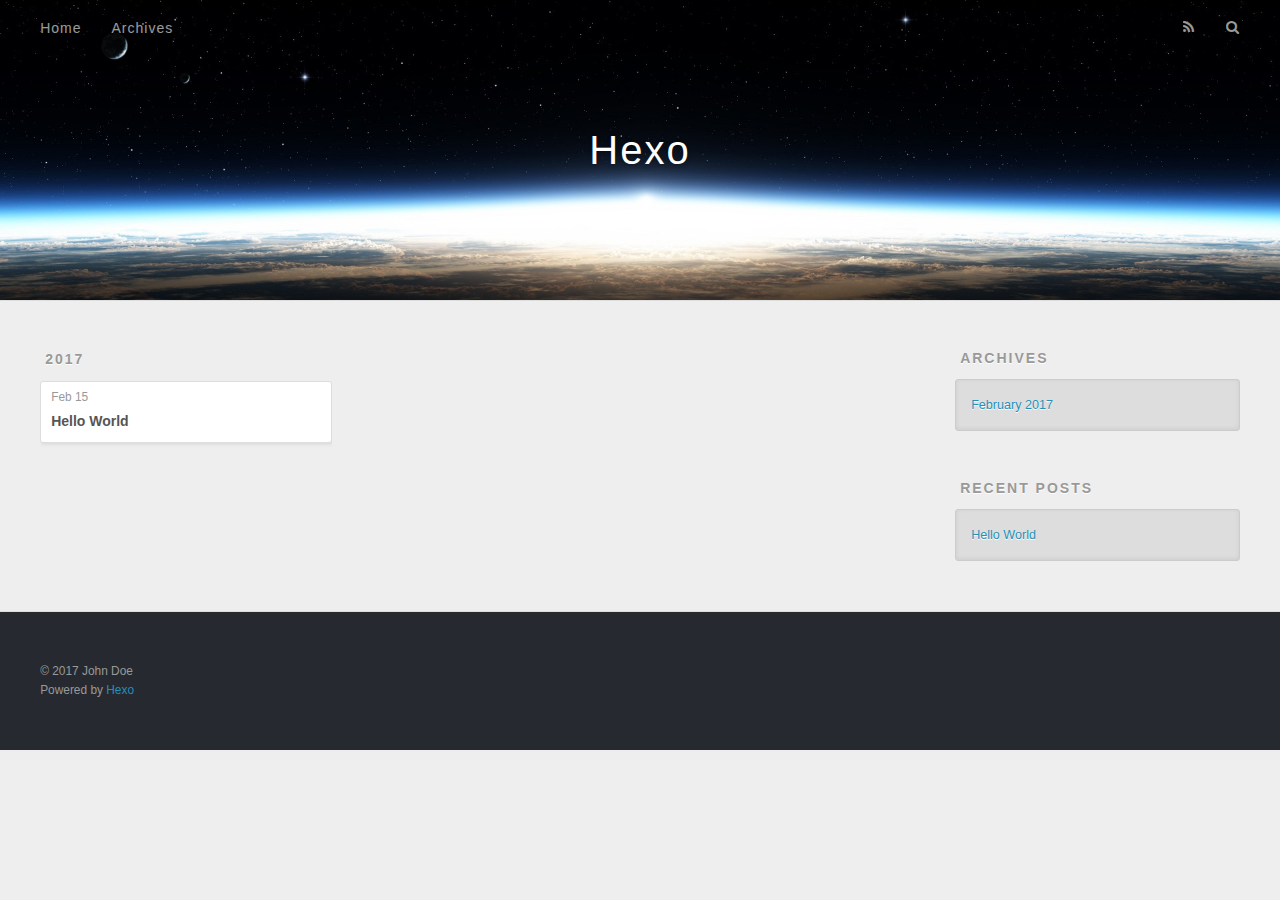
==== archives/index.html @ 3d6c6216 "Site updated: 2017-02-15 15:57:39" ====
<!DOCTYPE html>
<html>
<head>
  <meta charset="utf-8">
  
  <title>Archives | Hexo</title>
  <meta name="viewport" content="width=device-width, initial-scale=1, maximum-scale=1">
  <meta property="og:type" content="website">
<meta property="og:title" content="Hexo">
<meta property="og:url" content="http://yoursite.com/archives/index.html">
<meta property="og:site_name" content="Hexo">
<meta name="twitter:card" content="summary">
<meta name="twitter:title" content="Hexo">
  
    <link rel="alternate" href="/atom.xml" title="Hexo" type="application/atom+xml">
  
  
    <link rel="icon" href="/favicon.png">
  
  
    <link href="//fonts.googleapis.com/css?family=Source+Code+Pro" rel="stylesheet" type="text/css">
  
  <link rel="stylesheet" href="/css/style.css">
  

</head>

<body>
  <div id="container">
    <div id="wrap">
      <header id="header">
  <div id="banner"></div>
  <div id="header-outer" class="outer">
    <div id="header-title" class="inner">
      <h1 id="logo-wrap">
        <a href="/" id="logo">Hexo</a>
      </h1>
      
    </div>
    <div id="header-inner" class="inner">
      <nav id="main-nav">
        <a id="main-nav-toggle" class="nav-icon"></a>
        
          <a class="main-nav-link" href="/">Home</a>
        
          <a class="main-nav-link" href="/archives">Archives</a>
        
      </nav>
      <nav id="sub-nav">
        
          <a id="nav-rss-link" class="nav-icon" href="/atom.xml" title="RSS Feed"></a>
        
        <a id="nav-search-btn" class="nav-icon" title="Search"></a>
      </nav>
      <div id="search-form-wrap">
        <form action="//google.com/search" method="get" accept-charset="UTF-8" class="search-form"><input type="search" name="q" results="0" class="search-form-input" placeholder="Search"><button type="submit" class="search-form-submit">&#xF002;</button><input type="hidden" name="sitesearch" value="http://yoursite.com"></form>
      </div>
    </div>
  </div>
</header>
      <div class="outer">
        <section id="main">
  
  
    
    
      
      
      <section class="archives-wrap">
        <div class="archive-year-wrap">
          <a href="/archives/2017" class="archive-year">2017</a>
        </div>
        <div class="archives">
    
    <article class="archive-article archive-type-post">
  <div class="archive-article-inner">
    <header class="archive-article-header">
      <a href="/2017/02/15/hello-world/" class="archive-article-date">
  <time datetime="2017-02-15T07:00:50.757Z" itemprop="datePublished">Feb 15</time>
</a>
      
  
    <h1 itemprop="name">
      <a class="archive-article-title" href="/2017/02/15/hello-world/">Hello World</a>
    </h1>
  

    </header>
  </div>
</article>
  
  
    </div></section>
  

</section>
        
          <aside id="sidebar">
  
    

  
    

  
    
  
    
  <div class="widget-wrap">
    <h3 class="widget-title">Archives</h3>
    <div class="widget">
      <ul class="archive-list"><li class="archive-list-item"><a class="archive-list-link" href="/archives/2017/02/">February 2017</a></li></ul>
    </div>
  </div>


  
    
  <div class="widget-wrap">
    <h3 class="widget-title">Recent Posts</h3>
    <div class="widget">
      <ul>
        
          <li>
            <a href="/2017/02/15/hello-world/">Hello World</a>
          </li>
        
      </ul>
    </div>
  </div>

  
</aside>
        
      </div>
      <footer id="footer">
  
  <div class="outer">
    <div id="footer-info" class="inner">
      &copy; 2017 John Doe<br>
      Powered by <a href="http://hexo.io/" target="_blank">Hexo</a>
    </div>
  </div>
</footer>
    </div>
    <nav id="mobile-nav">
  
    <a href="/" class="mobile-nav-link">Home</a>
  
    <a href="/archives" class="mobile-nav-link">Archives</a>
  
</nav>
    

<script src="//ajax.googleapis.com/ajax/libs/jquery/2.0.3/jquery.min.js"></script>


  <link rel="stylesheet" href="/fancybox/jquery.fancybox.css">
  <script src="/fancybox/jquery.fancybox.pack.js"></script>


<script src="/js/script.js"></script>

  </div>
</body>
</html>
---- css/style.css ----
body {
  width: 100%;
}
body:before,
body:after {
  content: "";
  display: table;
}
body:after {
  clear: both;
}
html,
body,
div,
span,
applet,
object,
iframe,
h1,
h2,
h3,
h4,
h5,
h6,
p,
blockquote,
pre,
a,
abbr,
acronym,
address,
big,
cite,
code,
del,
dfn,
em,
img,
ins,
kbd,
q,
s,
samp,
small,
strike,
strong,
sub,
sup,
tt,
var,
dl,
dt,
dd,
ol,
ul,
li,
fieldset,
form,
label,
legend,
table,
caption,
tbody,
tfoot,
thead,
tr,
th,
td {
  margin: 0;
  padding: 0;
  border: 0;
  outline: 0;
  font-weight: inherit;
  font-style: inherit;
  font-family: inherit;
  font-size: 100%;
  vertical-align: baseline;
}
body {
  line-height: 1;
  color: #000;
  background: #fff;
}
ol,
ul {
  list-style: none;
}
table {
  border-collapse: separate;
  border-spacing: 0;
  vertical-align: middle;
}
caption,
th,
td {
  text-align: left;
  font-weight: normal;
  vertical-align: middle;
}
a img {
  border: none;
}
input,
button {
  margin: 0;
  padding: 0;
}
input::-moz-focus-inner,
button::-moz-focus-inner {
  border: 0;
  padding: 0;
}
@font-face {
  font-family: FontAwesome;
  font-style: normal;
  font-weight: normal;
  src: url("fonts/fontawesome-webfont.eot?v=#4.0.3");
  src: url("fonts/fontawesome-webfont.eot?#iefix&v=#4.0.3") format("embedded-opentype"), url("fonts/fontawesome-webfont.woff?v=#4.0.3") format("woff"), url("fonts/fontawesome-webfont.ttf?v=#4.0.3") format("truetype"), url("fonts/fontawesome-webfont.svg#fontawesomeregular?v=#4.0.3") format("svg");
}
html,
body,
#container {
  height: 100%;
}
body {
  background: #eee;
  font: 14px "Helvetica Neue", Helvetica, Arial, sans-serif;
  -webkit-text-size-adjust: 100%;
}
.outer {
  max-width: 1220px;
  margin: 0 auto;
  padding: 0 20px;
}
.outer:before,
.outer:after {
  content: "";
  display: table;
}
.outer:after {
  clear: both;
}
.inner {
  display: inline;
  float: left;
  width: 98.33333333333333%;
  margin: 0 0.833333333333333%;
}
.left,
.alignleft {
  float: left;
}
.right,
.alignright {
  float: right;
}
.clear {
  clear: both;
}
#container {
  position: relative;
}
.mobile-nav-on {
  overflow: hidden;
}
#wrap {
  height: 100%;
  width: 100%;
  position: absolute;
  top: 0;
  left: 0;
  -webkit-transition: 0.2s ease-out;
  -moz-transition: 0.2s ease-out;
  -ms-transition: 0.2s ease-out;
  transition: 0.2s ease-out;
  z-index: 1;
  background: #eee;
}
.mobile-nav-on #wrap {
  left: 280px;
}
@media screen and (min-width: 768px) {
  #main {
    display: inline;
    float: left;
    width: 73.33333333333333%;
    margin: 0 0.833333333333333%;
  }
}
.article-date,
.article-category-link,
.archive-year,
.widget-title {
  text-decoration: none;
  text-transform: uppercase;
  letter-spacing: 2px;
  color: #999;
  margin-bottom: 1em;
  margin-left: 5px;
  line-height: 1em;
  text-shadow: 0 1px #fff;
  font-weight: bold;
}
.article-inner,
.archive-article-inner {
  background: #fff;
  -webkit-box-shadow: 1px 2px 3px #ddd;
  box-shadow: 1px 2px 3px #ddd;
  border: 1px solid #ddd;
  border-radius: 3px;
}
.article-entry h1,
.widget h1 {
  font-size: 2em;
}
.article-entry h2,
.widget h2 {
  font-size: 1.5em;
}
.article-entry h3,
.widget h3 {
  font-size: 1.3em;
}
.article-entry h4,
.widget h4 {
  font-size: 1.2em;
}
.article-entry h5,
.widget h5 {
  font-size: 1em;
}
.article-entry h6,
.widget h6 {
  font-size: 1em;
  color: #999;
}
.article-entry hr,
.widget hr {
  border: 1px dashed #ddd;
}
.article-entry strong,
.widget strong {
  font-weight: bold;
}
.article-entry em,
.widget em,
.article-entry cite,
.widget cite {
  font-style: italic;
}
.article-entry sup,
.widget sup,
.article-entry sub,
.widget sub {
  font-size: 0.75em;
  line-height: 0;
  position: relative;
  vertical-align: baseline;
}
.article-entry sup,
.widget sup {
  top: -0.5em;
}
.article-entry sub,
.widget sub {
  bottom: -0.2em;
}
.article-entry small,
.widget small {
  font-size: 0.85em;
}
.article-entry acronym,
.widget acronym,
.article-entry abbr,
.widget abbr {
  border-bottom: 1px dotted;
}
.article-entry ul,
.widget ul,
.article-entry ol,
.widget ol,
.article-entry dl,
.widget dl {
  margin: 0 20px;
  line-height: 1.6em;
}
.article-entry ul ul,
.widget ul ul,
.article-entry ol ul,
.widget ol ul,
.article-entry ul ol,
.widget ul ol,
.article-entry ol ol,
.widget ol ol {
  margin-top: 0;
  margin-bottom: 0;
}
.article-entry ul,
.widget ul {
  list-style: disc;
}
.article-entry ol,
.widget ol {
  list-style: decimal;
}
.article-entry dt,
.widget dt {
  font-weight: bold;
}
#header {
  height: 300px;
  position: relative;
  border-bottom: 1px solid #ddd;
}
#header:before,
#header:after {
  content: "";
  position: absolute;
  left: 0;
  right: 0;
  height: 40px;
}
#header:before {
  top: 0;
  background: -webkit-linear-gradient(rgba(0,0,0,0.2), transparent);
  background: -moz-linear-gradient(rgba(0,0,0,0.2), transparent);
  background: -ms-linear-gradient(rgba(0,0,0,0.2), transparent);
  background: linear-gradient(rgba(0,0,0,0.2), transparent);
}
#header:after {
  bottom: 0;
  background: -webkit-linear-gradient(transparent, rgba(0,0,0,0.2));
  background: -moz-linear-gradient(transparent, rgba(0,0,0,0.2));
  background: -ms-linear-gradient(transparent, rgba(0,0,0,0.2));
  background: linear-gradient(transparent, rgba(0,0,0,0.2));
}
#header-outer {
  height: 100%;
  position: relative;
}
#header-inner {
  position: relative;
  overflow: hidden;
}
#banner {
  position: absolute;
  top: 0;
  left: 0;
  width: 100%;
  height: 100%;
  background: url("images/banner.jpg") center #000;
  -webkit-background-size: cover;
  -moz-background-size: cover;
  background-size: cover;
  z-index: -1;
}
#header-title {
  text-align: center;
  height: 40px;
  position: absolute;
  top: 50%;
  left: 0;
  margin-top: -20px;
}
#logo,
#subtitle {
  text-decoration: none;
  color: #fff;
  font-weight: 300;
  text-shadow: 0 1px 4px rgba(0,0,0,0.3);
}
#logo {
  font-size: 40px;
  line-height: 40px;
  letter-spacing: 2px;
}
#subtitle {
  font-size: 16px;
  line-height: 16px;
  letter-spacing: 1px;
}
#subtitle-wrap {
  margin-top: 16px;
}
#main-nav {
  float: left;
  margin-left: -15px;
}
.nav-icon,
.main-nav-link {
  float: left;
  color: #fff;
  opacity: 0.6;
  text-decoration: none;
  text-shadow: 0 1px rgba(0,0,0,0.2);
  -webkit-transition: opacity 0.2s;
  -moz-transition: opacity 0.2s;
  -ms-transition: opacity 0.2s;
  transition: opacity 0.2s;
  display: block;
  padding: 20px 15px;
}
.nav-icon:hover,
.main-nav-link:hover {
  opacity: 1;
}
.nav-icon {
  font-family: FontAwesome;
  text-align: center;
  font-size: 14px;
  width: 14px;
  height: 14px;
  padding: 20px 15px;
  position: relative;
  cursor: pointer;
}
.main-nav-link {
  font-weight: 300;
  letter-spacing: 1px;
}
@media screen and (max-width: 479px) {
  .main-nav-link {
    display: none;
  }
}
#main-nav-toggle {
  display: none;
}
#main-nav-toggle:before {
  content: "\f0c9";
}
@media screen and (max-width: 479px) {
  #main-nav-toggle {
    display: block;
  }
}
#sub-nav {
  float: right;
  margin-right: -15px;
}
#nav-rss-link:before {
  content: "\f09e";
}
#nav-search-btn:before {
  content: "\f002";
}
#search-form-wrap {
  position: absolute;
  top: 15px;
  width: 150px;
  height: 30px;
  right: -150px;
  opacity: 0;
  -webkit-transition: 0.2s ease-out;
  -moz-transition: 0.2s ease-out;
  -ms-transition: 0.2s ease-out;
  transition: 0.2s ease-out;
}
#search-form-wrap.on {
  opacity: 1;
  right: 0;
}
@media screen and (max-width: 479px) {
  #search-form-wrap {
    width: 100%;
    right: -100%;
  }
}
.search-form {
  position: absolute;
  top: 0;
  left: 0;
  right: 0;
  background: #fff;
  padding: 5px 15px;
  border-radius: 15px;
  -webkit-box-shadow: 0 0 10px rgba(0,0,0,0.3);
  box-shadow: 0 0 10px rgba(0,0,0,0.3);
}
.search-form-input {
  border: none;
  background: none;
  color: #555;
  width: 100%;
  font: 13px "Helvetica Neue", Helvetica, Arial, sans-serif;
  outline: none;
}
.search-form-input::-webkit-search-results-decoration,
.search-form-input::-webkit-search-cancel-button {
  -webkit-appearance: none;
}
.search-form-submit {
  position: absolute;
  top: 50%;
  right: 10px;
  margin-top: -7px;
  font: 13px FontAwesome;
  border: none;
  background: none;
  color: #bbb;
  cursor: pointer;
}
.search-form-submit:hover,
.search-form-submit:focus {
  color: #777;
}
.article {
  margin: 50px 0;
}
.article-inner {
  overflow: hidden;
}
.article-meta:before,
.article-meta:after {
  content: "";
  display: table;
}
.article-meta:after {
  clear: both;
}
.article-date {
  float: left;
}
.article-category {
  float: left;
  line-height: 1em;
  color: #ccc;
  text-shadow: 0 1px #fff;
  margin-left: 8px;
}
.article-category:before {
  content: "\2022";
}
.article-category-link {
  margin: 0 12px 1em;
}
.article-header {
  padding: 20px 20px 0;
}
.article-title {
  text-decoration: none;
  font-size: 2em;
  font-weight: bold;
  color: #555;
  line-height: 1.1em;
  -webkit-transition: color 0.2s;
  -moz-transition: color 0.2s;
  -ms-transition: color 0.2s;
  transition: color 0.2s;
}
a.article-title:hover {
  color: #258fb8;
}
.article-entry {
  color: #555;
  padding: 0 20px;
}
.article-entry:before,
.article-entry:after {
  content: "";
  display: table;
}
.article-entry:after {
  clear: both;
}
.article-entry p,
.article-entry table {
  line-height: 1.6em;
  margin: 1.6em 0;
}
.article-entry h1,
.article-entry h2,
.article-entry h3,
.article-entry h4,
.article-entry h5,
.article-entry h6 {
  font-weight: bold;
}
.article-entry h1,
.article-entry h2,
.article-entry h3,
.article-entry h4,
.article-entry h5,
.article-entry h6 {
  line-height: 1.1em;
  margin: 1.1em 0;
}
.article-entry a {
  color: #258fb8;
  text-decoration: none;
}
.article-entry a:hover {
  text-decoration: underline;
}
.article-entry ul,
.article-entry ol,
.article-entry dl {
  margin-top: 1.6em;
  margin-bottom: 1.6em;
}
.article-entry img,
.article-entry video {
  max-width: 100%;
  height: auto;
  display: block;
  margin: auto;
}
.article-entry iframe {
  border: none;
}
.article-entry table {
  width: 100%;
  border-collapse: collapse;
  border-spacing: 0;
}
.article-entry th {
  font-weight: bold;
  border-bottom: 3px solid #ddd;
  padding-bottom: 0.5em;
}
.article-entry td {
  border-bottom: 1px solid #ddd;
  padding: 10px 0;
}
.article-entry blockquote {
  font-family: Georgia, "Times New Roman", serif;
  font-size: 1.4em;
  margin: 1.6em 20px;
  text-align: center;
}
.article-entry blockquote footer {
  font-size: 14px;
  margin: 1.6em 0;
  font-family: "Helvetica Neue", Helvetica, Arial, sans-serif;
}
.article-entry blockquote footer cite:before {
  content: "—";
  padding: 0 0.5em;
}
.article-entry .pullquote {
  text-align: left;
  width: 45%;
  margin: 0;
}
.article-entry .pullquote.left {
  margin-left: 0.5em;
  margin-right: 1em;
}
.article-entry .pullquote.right {
  margin-right: 0.5em;
  margin-left: 1em;
}
.article-entry .caption {
  color: #999;
  display: block;
  font-size: 0.9em;
  margin-top: 0.5em;
  position: relative;
  text-align: center;
}
.article-entry .video-container {
  position: relative;
  padding-top: 56.25%;
  height: 0;
  overflow: hidden;
}
.article-entry .video-container iframe,
.article-entry .video-container object,
.article-entry .video-container embed {
  position: absolute;
  top: 0;
  left: 0;
  width: 100%;
  height: 100%;
  margin-top: 0;
}
.article-more-link a {
  display: inline-block;
  line-height: 1em;
  padding: 6px 15px;
  border-radius: 15px;
  background: #eee;
  color: #999;
  text-shadow: 0 1px #fff;
  text-decoration: none;
}
.article-more-link a:hover {
  background: #258fb8;
  color: #fff;
  text-decoration: none;
  text-shadow: 0 1px #1e7293;
}
.article-footer {
  font-size: 0.85em;
  line-height: 1.6em;
  border-top: 1px solid #ddd;
  padding-top: 1.6em;
  margin: 0 20px 20px;
}
.article-footer:before,
.article-footer:after {
  content: "";
  display: table;
}
.article-footer:after {
  clear: both;
}
.article-footer a {
  color: #999;
  text-decoration: none;
}
.article-footer a:hover {
  color: #555;
}
.article-tag-list-item {
  float: left;
  margin-right: 10px;
}
.article-tag-list-link:before {
  content: "#";
}
.article-comment-link {
  float: right;
}
.article-comment-link:before {
  content: "\f075";
  font-family: FontAwesome;
  padding-right: 8px;
}
.article-share-link {
  cursor: pointer;
  float: right;
  margin-left: 20px;
}
.article-share-link:before {
  content: "\f064";
  font-family: FontAwesome;
  padding-right: 6px;
}
#article-nav {
  position: relative;
}
#article-nav:before,
#article-nav:after {
  content: "";
  display: table;
}
#article-nav:after {
  clear: both;
}
@media screen and (min-width: 768px) {
  #article-nav {
    margin: 50px 0;
  }
  #article-nav:before {
    width: 8px;
    height: 8px;
    position: absolute;
    top: 50%;
    left: 50%;
    margin-top: -4px;
    margin-left: -4px;
    content: "";
    border-radius: 50%;
    background: #ddd;
    -webkit-box-shadow: 0 1px 2px #fff;
    box-shadow: 0 1px 2px #fff;
  }
}
.article-nav-link-wrap {
  text-decoration: none;
  text-shadow: 0 1px #fff;
  color: #999;
  -webkit-box-sizing: border-box;
  -moz-box-sizing: border-box;
  box-sizing: border-box;
  margin-top: 50px;
  text-align: center;
  display: block;
}
.article-nav-link-wrap:hover {
  color: #555;
}
@media screen and (min-width: 768px) {
  .article-nav-link-wrap {
    width: 50%;
    margin-top: 0;
  }
}
@media screen and (min-width: 768px) {
  #article-nav-newer {
    float: left;
    text-align: right;
    padding-right: 20px;
  }
}
@media screen and (min-width: 768px) {
  #article-nav-older {
    float: right;
    text-align: left;
    padding-left: 20px;
  }
}
.article-nav-caption {
  text-transform: uppercase;
  letter-spacing: 2px;
  color: #ddd;
  line-height: 1em;
  font-weight: bold;
}
#article-nav-newer .article-nav-caption {
  margin-right: -2px;
}
.article-nav-title {
  font-size: 0.85em;
  line-height: 1.6em;
  margin-top: 0.5em;
}
.article-share-box {
  position: absolute;
  display: none;
  background: #fff;
  -webkit-box-shadow: 1px 2px 10px rgba(0,0,0,0.2);
  box-shadow: 1px 2px 10px rgba(0,0,0,0.2);
  border-radius: 3px;
  margin-left: -145px;
  overflow: hidden;
  z-index: 1;
}
.article-share-box.on {
  display: block;
}
.article-share-input {
  width: 100%;
  background: none;
  -webkit-box-sizing: border-box;
  -moz-box-sizing: border-box;
  box-sizing: border-box;
  font: 14px "Helvetica Neue", Helvetica, Arial, sans-serif;
  padding: 0 15px;
  color: #555;
  outline: none;
  border: 1px solid #ddd;
  border-radius: 3px 3px 0 0;
  height: 36px;
  line-height: 36px;
}
.article-share-links {
  background: #eee;
}
.article-share-links:before,
.article-share-links:after {
  content: "";
  display: table;
}
.article-share-links:after {
  clear: both;
}
.article-share-twitter,
.article-share-facebook,
.article-share-pinterest,
.article-share-google {
  width: 50px;
  height: 36px;
  display: block;
  float: left;
  position: relative;
  color: #999;
  text-shadow: 0 1px #fff;
}
.article-share-twitter:before,
.article-share-facebook:before,
.article-share-pinterest:before,
.article-share-google:before {
  font-size: 20px;
  font-family: FontAwesome;
  width: 20px;
  height: 20px;
  position: absolute;
  top: 50%;
  left: 50%;
  margin-top: -10px;
  margin-left: -10px;
  text-align: center;
}
.article-share-twitter:hover,
.article-share-facebook:hover,
.article-share-pinterest:hover,
.article-share-google:hover {
  color: #fff;
}
.article-share-twitter:before {
  content: "\f099";
}
.article-share-twitter:hover {
  background: #00aced;
  text-shadow: 0 1px #008abe;
}
.article-share-facebook:before {
  content: "\f09a";
}
.article-share-facebook:hover {
  background: #3b5998;
  text-shadow: 0 1px #2f477a;
}
.article-share-pinterest:before {
  content: "\f0d2";
}
.article-share-pinterest:hover {
  background: #cb2027;
  text-shadow: 0 1px #a21a1f;
}
.article-share-google:before {
  content: "\f0d5";
}
.article-share-google:hover {
  background: #dd4b39;
  text-shadow: 0 1px #be3221;
}
.article-gallery {
  background: #000;
  position: relative;
}
.article-gallery-photos {
  position: relative;
  overflow: hidden;
}
.article-gallery-img {
  display: none;
  max-width: 100%;
}
.article-gallery-img:first-child {
  display: block;
}
.article-gallery-img.loaded {
  position: absolute;
  display: block;
}
.article-gallery-img img {
  display: block;
  max-width: 100%;
  margin: 0 auto;
}
#comments {
  background: #fff;
  -webkit-box-shadow: 1px 2px 3px #ddd;
  box-shadow: 1px 2px 3px #ddd;
  padding: 20px;
  border: 1px solid #ddd;
  border-radius: 3px;
  margin: 50px 0;
}
#comments a {
  color: #258fb8;
}
.archives-wrap {
  margin: 50px 0;
}
.archives:before,
.archives:after {
  content: "";
  display: table;
}
.archives:after {
  clear: both;
}
.archive-year-wrap {
  margin-bottom: 1em;
}
.archives {
  -webkit-column-gap: 10px;
  -moz-column-gap: 10px;
  column-gap: 10px;
}
@media screen and (min-width: 480px) and (max-width: 767px) {
  .archives {
    -webkit-column-count: 2;
    -moz-column-count: 2;
    column-count: 2;
  }
}
@media screen and (min-width: 768px) {
  .archives {
    -webkit-column-count: 3;
    -moz-column-count: 3;
    column-count: 3;
  }
}
.archive-article {
  -webkit-column-break-inside: avoid;
  page-break-inside: avoid;
  overflow: hidden;
  break-inside: avoid-column;
}
.archive-article-inner {
  padding: 10px;
  margin-bottom: 15px;
}
.archive-article-title {
  text-decoration: none;
  font-weight: bold;
  color: #555;
  -webkit-transition: color 0.2s;
  -moz-transition: color 0.2s;
  -ms-transition: color 0.2s;
  transition: color 0.2s;
  line-height: 1.6em;
}
.archive-article-title:hover {
  color: #258fb8;
}
.archive-article-footer {
  margin-top: 1em;
}
.archive-article-date {
  color: #999;
  text-decoration: none;
  font-size: 0.85em;
  line-height: 1em;
  margin-bottom: 0.5em;
  display: block;
}
#page-nav {
  margin: 50px auto;
  background: #fff;
  -webkit-box-shadow: 1px 2px 3px #ddd;
  box-shadow: 1px 2px 3px #ddd;
  border: 1px solid #ddd;
  border-radius: 3px;
  text-align: center;
  color: #999;
  overflow: hidden;
}
#page-nav:before,
#page-nav:after {
  content: "";
  display: table;
}
#page-nav:after {
  clear: both;
}
#page-nav a,
#page-nav span {
  padding: 10px 20px;
  line-height: 1;
  height: 2ex;
}
#page-nav a {
  color: #999;
  text-decoration: none;
}
#page-nav a:hover {
  background: #999;
  color: #fff;
}
#page-nav .prev {
  float: left;
}
#page-nav .next {
  float: right;
}
#page-nav .page-number {
  display: inline-block;
}
@media screen and (max-width: 479px) {
  #page-nav .page-number {
    display: none;
  }
}
#page-nav .current {
  color: #555;
  font-weight: bold;
}
#page-nav .space {
  color: #ddd;
}
#footer {
  background: #262a30;
  padding: 50px 0;
  border-top: 1px solid #ddd;
  color: #999;
}
#footer a {
  color: #258fb8;
  text-decoration: none;
}
#footer a:hover {
  text-decoration: underline;
}
#footer-info {
  line-height: 1.6em;
  font-size: 0.85em;
}
.article-entry pre,
.article-entry .highlight {
  background: #2d2d2d;
  margin: 0 -20px;
  padding: 15px 20px;
  border-style: solid;
  border-color: #ddd;
  border-width: 1px 0;
  overflow: auto;
  color: #ccc;
  line-height: 22.400000000000002px;
}
.article-entry .highlight .gutter pre,
.article-entry .gist .gist-file .gist-data .line-numbers {
  color: #666;
  font-size: 0.85em;
}
.article-entry pre,
.article-entry code {
  font-family: "Source Code Pro", Consolas, Monaco, Menlo, Consolas, monospace;
}
.article-entry code {
  background: #eee;
  text-shadow: 0 1px #fff;
  padding: 0 0.3em;
}
.article-entry pre code {
  background: none;
  text-shadow: none;
  padding: 0;
}
.article-entry .highlight pre {
  border: none;
  margin: 0;
  padding: 0;
}
.article-entry .highlight table {
  margin: 0;
  width: auto;
}
.article-entry .highlight td {
  border: none;
  padding: 0;
}
.article-entry .highlight figcaption {
  font-size: 0.85em;
  color: #999;
  line-height: 1em;
  margin-bottom: 1em;
}
.article-entry .highlight figcaption:before,
.article-entry .highlight figcaption:after {
  content: "";
  display: table;
}
.article-entry .highlight figcaption:after {
  clear: both;
}
.article-entry .highlight figcaption a {
  float: right;
}
.article-entry .highlight .gutter pre {
  text-align: right;
  padding-right: 20px;
}
.article-entry .highlight .line {
  height: 22.400000000000002px;
}
.article-entry .highlight .line.marked {
  background: #515151;
}
.article-entry .gist {
  margin: 0 -20px;
  border-style: solid;
  border-color: #ddd;
  border-width: 1px 0;
  background: #2d2d2d;
  padding: 15px 20px 15px 0;
}
.article-entry .gist .gist-file {
  border: none;
  font-family: "Source Code Pro", Consolas, Monaco, Menlo, Consolas, monospace;
  margin: 0;
}
.article-entry .gist .gist-file .gist-data {
  background: none;
  border: none;
}
.article-entry .gist .gist-file .gist-data .line-numbers {
  background: none;
  border: none;
  padding: 0 20px 0 0;
}
.article-entry .gist .gist-file .gist-data .line-data {
  padding: 0 !important;
}
.article-entry .gist .gist-file .highlight {
  margin: 0;
  padding: 0;
  border: none;
}
.article-entry .gist .gist-file .gist-meta {
  background: #2d2d2d;
  color: #999;
  font: 0.85em "Helvetica Neue", Helvetica, Arial, sans-serif;
  text-shadow: 0 0;
  padding: 0;
  margin-top: 1em;
  margin-left: 20px;
}
.article-entry .gist .gist-file .gist-meta a {
  color: #258fb8;
  font-weight: normal;
}
.article-entry .gist .gist-file .gist-meta a:hover {
  text-decoration: underline;
}
pre .comment,
pre .title {
  color: #999;
}
pre .variable,
pre .attribute,
pre .tag,
pre .regexp,
pre .ruby .constant,
pre .xml .tag .title,
pre .xml .pi,
pre .xml .doctype,
pre .html .doctype,
pre .css .id,
pre .css .class,
pre .css .pseudo {
  color: #f2777a;
}
pre .number,
pre .preprocessor,
pre .built_in,
pre .literal,
pre .params,
pre .constant {
  color: #f99157;
}
pre .class,
pre .ruby .class .title,
pre .css .rules .attribute {
  color: #9c9;
}
pre .string,
pre .value,
pre .inheritance,
pre .header,
pre .ruby .symbol,
pre .xml .cdata {
  color: #9c9;
}
pre .css .hexcolor {
  color: #6cc;
}
pre .function,
pre .python .decorator,
pre .python .title,
pre .ruby .function .title,
pre .ruby .title .keyword,
pre .perl .sub,
pre .javascript .title,
pre .coffeescript .title {
  color: #69c;
}
pre .keyword,
pre .javascript .function {
  color: #c9c;
}
@media screen and (max-width: 479px) {
  #mobile-nav {
    position: absolute;
    top: 0;
    left: 0;
    width: 280px;
    height: 100%;
    background: #191919;
    border-right: 1px solid #fff;
  }
}
@media screen and (max-width: 479px) {
  .mobile-nav-link {
    display: block;
    color: #999;
    text-decoration: none;
    padding: 15px 20px;
    font-weight: bold;
  }
  .mobile-nav-link:hover {
    color: #fff;
  }
}
@media screen and (min-width: 768px) {
  #sidebar {
    display: inline;
    float: left;
    width: 23.333333333333332%;
    margin: 0 0.833333333333333%;
  }
}
.widget-wrap {
  margin: 50px 0;
}
.widget {
  color: #777;
  text-shadow: 0 1px #fff;
  background: #ddd;
  -webkit-box-shadow: 0 -1px 4px #ccc inset;
  box-shadow: 0 -1px 4px #ccc inset;
  border: 1px solid #ccc;
  padding: 15px;
  border-radius: 3px;
}
.widget a {
  color: #258fb8;
  text-decoration: none;
}
.widget a:hover {
  text-decoration: underline;
}
.widget ul ul,
.widget ol ul,
.widget dl ul,
.widget ul ol,
.widget ol ol,
.widget dl ol,
.widget ul dl,
.widget ol dl,
.widget dl dl {
  margin-left: 15px;
  list-style: disc;
}
.widget {
  line-height: 1.6em;
  word-wrap: break-word;
  font-size: 0.9em;
}
.widget ul,
.widget ol {
  list-style: none;
  margin: 0;
}
.widget ul ul,
.widget ol ul,
.widget ul ol,
.widget ol ol {
  margin: 0 20px;
}
.widget ul ul,
.widget ol ul {
  list-style: disc;
}
.widget ul ol,
.widget ol ol {
  list-style: decimal;
}
.category-list-count,
.tag-list-count,
.archive-list-count {
  padding-left: 5px;
  color: #999;
  font-size: 0.85em;
}
.category-list-count:before,
.tag-list-count:before,
.archive-list-count:before {
  content: "(";
}
.category-list-count:after,
.tag-list-count:after,
.archive-list-count:after {
  content: ")";
}
.tagcloud a {
  margin-right: 5px;
  display: inline-block;
}
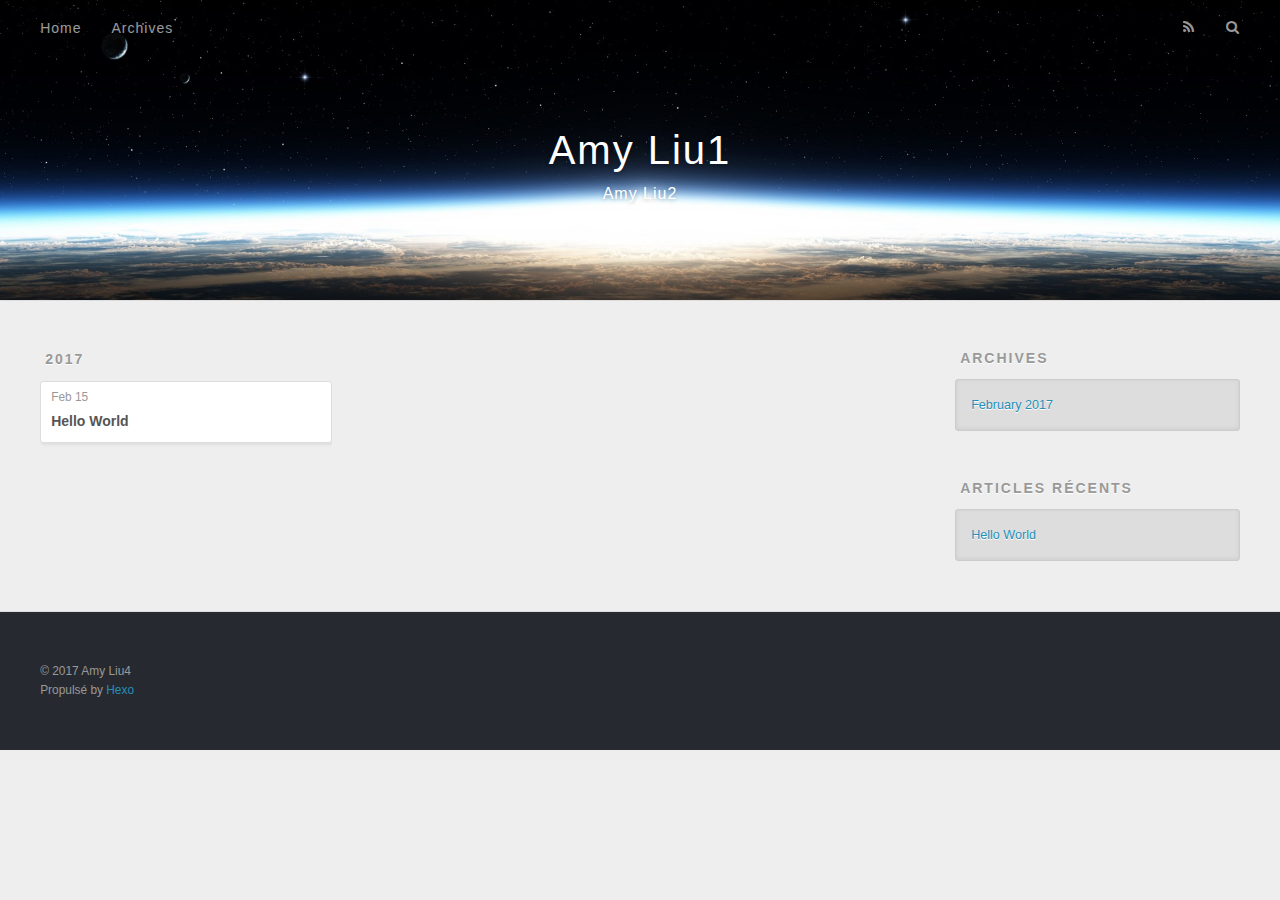
==== commit 6aebadbe: "Site updated: 2017-02-15 16:03:19" ====
--- a/archives/index.html
+++ b/archives/index.html
@@ -3,16 +3,19 @@
 <head>
   <meta charset="utf-8">
   
-  <title>Archives | Hexo</title>
+  <title>Archives | Amy Liu1</title>
   <meta name="viewport" content="width=device-width, initial-scale=1, maximum-scale=1">
-  <meta property="og:type" content="website">
-<meta property="og:title" content="Hexo">
+  <meta name="description" content="Amy Liu3">
+<meta property="og:type" content="website">
+<meta property="og:title" content="Amy Liu1">
 <meta property="og:url" content="http://yoursite.com/archives/index.html">
-<meta property="og:site_name" content="Hexo">
+<meta property="og:site_name" content="Amy Liu1">
+<meta property="og:description" content="Amy Liu3">
 <meta name="twitter:card" content="summary">
-<meta name="twitter:title" content="Hexo">
+<meta name="twitter:title" content="Amy Liu1">
+<meta name="twitter:description" content="Amy Liu3">
   
-    <link rel="alternate" href="/atom.xml" title="Hexo" type="application/atom+xml">
+    <link rel="alternate" href="/atom.xml" title="Amy Liu1" type="application/atom+xml">
   
   
     <link rel="icon" href="/favicon.png">
@@ -33,8 +36,12 @@
   <div id="header-outer" class="outer">
     <div id="header-title" class="inner">
       <h1 id="logo-wrap">
-        <a href="/" id="logo">Hexo</a>
+        <a href="/" id="logo">Amy Liu1</a>
       </h1>
+      
+        <h2 id="subtitle-wrap">
+          <a href="/" id="subtitle">Amy Liu2</a>
+        </h2>
       
     </div>
     <div id="header-inner" class="inner">
@@ -48,9 +55,9 @@
       </nav>
       <nav id="sub-nav">
         
-          <a id="nav-rss-link" class="nav-icon" href="/atom.xml" title="RSS Feed"></a>
+          <a id="nav-rss-link" class="nav-icon" href="/atom.xml" title="Flux RSS"></a>
         
-        <a id="nav-search-btn" class="nav-icon" title="Search"></a>
+        <a id="nav-search-btn" class="nav-icon" title="Rechercher"></a>
       </nav>
       <div id="search-form-wrap">
         <form action="//google.com/search" method="get" accept-charset="UTF-8" class="search-form"><input type="search" name="q" results="0" class="search-form-input" placeholder="Search"><button type="submit" class="search-form-submit">&#xF002;</button><input type="hidden" name="sitesearch" value="http://yoursite.com"></form>
@@ -117,7 +124,7 @@
   
     
   <div class="widget-wrap">
-    <h3 class="widget-title">Recent Posts</h3>
+    <h3 class="widget-title">Articles récents</h3>
     <div class="widget">
       <ul>
         
@@ -137,8 +144,8 @@
   
   <div class="outer">
     <div id="footer-info" class="inner">
-      &copy; 2017 John Doe<br>
-      Powered by <a href="http://hexo.io/" target="_blank">Hexo</a>
+      &copy; 2017 Amy Liu4<br>
+      Propulsé by <a href="http://hexo.io/" target="_blank">Hexo</a>
     </div>
   </div>
 </footer>
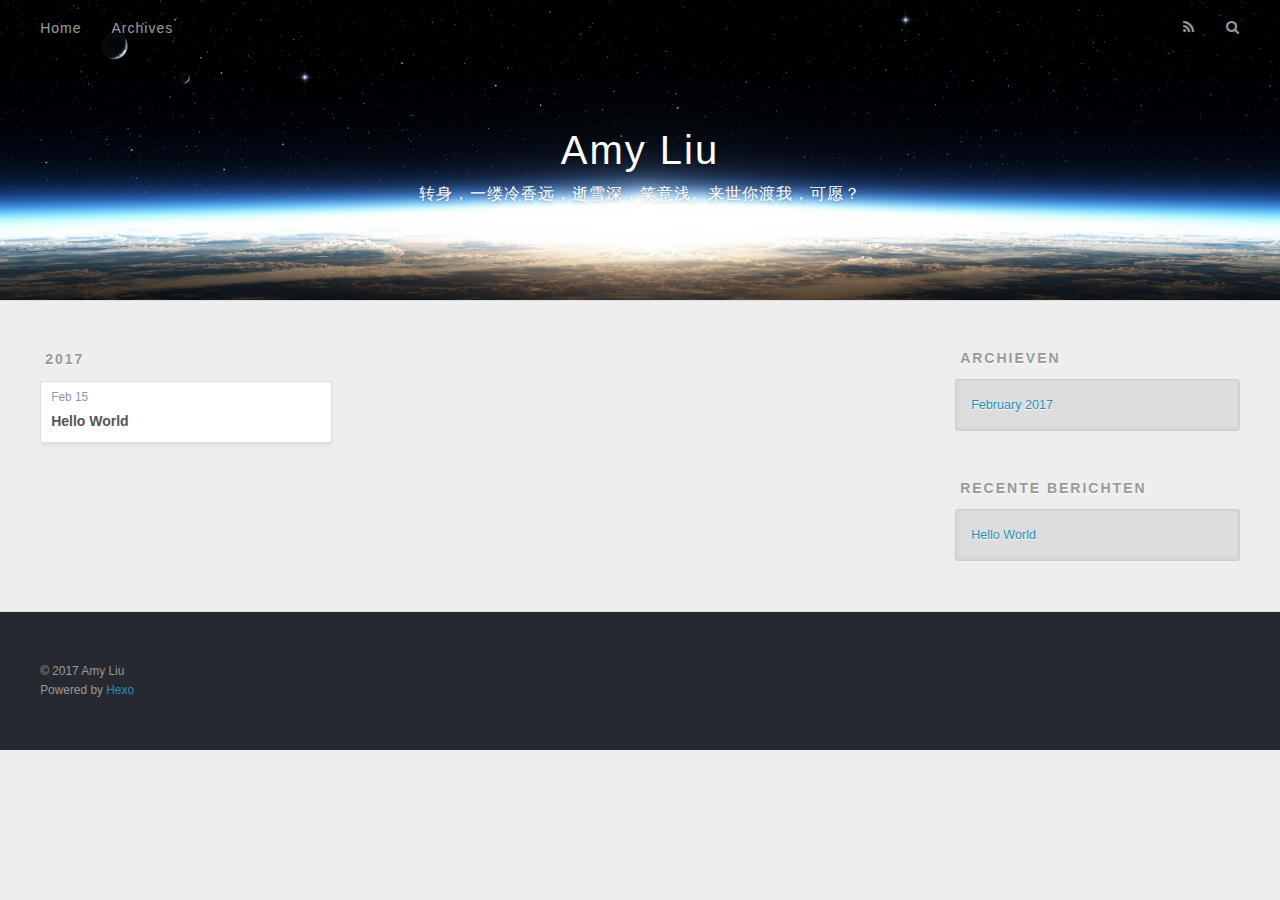
==== commit 307df684: "Site updated: 2017-02-15 16:04:42" ====
--- a/archives/index.html
+++ b/archives/index.html
@@ -3,19 +3,19 @@
 <head>
   <meta charset="utf-8">
   
-  <title>Archives | Amy Liu1</title>
+  <title>Archieven | Amy Liu</title>
   <meta name="viewport" content="width=device-width, initial-scale=1, maximum-scale=1">
-  <meta name="description" content="Amy Liu3">
+  <meta name="description" content="Amy Liu">
 <meta property="og:type" content="website">
-<meta property="og:title" content="Amy Liu1">
+<meta property="og:title" content="Amy Liu">
 <meta property="og:url" content="http://yoursite.com/archives/index.html">
-<meta property="og:site_name" content="Amy Liu1">
-<meta property="og:description" content="Amy Liu3">
+<meta property="og:site_name" content="Amy Liu">
+<meta property="og:description" content="Amy Liu">
 <meta name="twitter:card" content="summary">
-<meta name="twitter:title" content="Amy Liu1">
-<meta name="twitter:description" content="Amy Liu3">
+<meta name="twitter:title" content="Amy Liu">
+<meta name="twitter:description" content="Amy Liu">
   
-    <link rel="alternate" href="/atom.xml" title="Amy Liu1" type="application/atom+xml">
+    <link rel="alternate" href="/atom.xml" title="Amy Liu" type="application/atom+xml">
   
   
     <link rel="icon" href="/favicon.png">
@@ -36,11 +36,11 @@
   <div id="header-outer" class="outer">
     <div id="header-title" class="inner">
       <h1 id="logo-wrap">
-        <a href="/" id="logo">Amy Liu1</a>
+        <a href="/" id="logo">Amy Liu</a>
       </h1>
       
         <h2 id="subtitle-wrap">
-          <a href="/" id="subtitle">Amy Liu2</a>
+          <a href="/" id="subtitle">转身，一缕冷香远，逝雪深，笑意浅。来世你渡我，可愿？</a>
         </h2>
       
     </div>
@@ -55,9 +55,9 @@
       </nav>
       <nav id="sub-nav">
         
-          <a id="nav-rss-link" class="nav-icon" href="/atom.xml" title="Flux RSS"></a>
+          <a id="nav-rss-link" class="nav-icon" href="/atom.xml" title="RSS Feed"></a>
         
-        <a id="nav-search-btn" class="nav-icon" title="Rechercher"></a>
+        <a id="nav-search-btn" class="nav-icon" title="Zoeken"></a>
       </nav>
       <div id="search-form-wrap">
         <form action="//google.com/search" method="get" accept-charset="UTF-8" class="search-form"><input type="search" name="q" results="0" class="search-form-input" placeholder="Search"><button type="submit" class="search-form-submit">&#xF002;</button><input type="hidden" name="sitesearch" value="http://yoursite.com"></form>
@@ -114,7 +114,7 @@
   
     
   <div class="widget-wrap">
-    <h3 class="widget-title">Archives</h3>
+    <h3 class="widget-title">Archieven</h3>
     <div class="widget">
       <ul class="archive-list"><li class="archive-list-item"><a class="archive-list-link" href="/archives/2017/02/">February 2017</a></li></ul>
     </div>
@@ -124,7 +124,7 @@
   
     
   <div class="widget-wrap">
-    <h3 class="widget-title">Articles récents</h3>
+    <h3 class="widget-title">Recente berichten</h3>
     <div class="widget">
       <ul>
         
@@ -144,8 +144,8 @@
   
   <div class="outer">
     <div id="footer-info" class="inner">
-      &copy; 2017 Amy Liu4<br>
-      Propulsé by <a href="http://hexo.io/" target="_blank">Hexo</a>
+      &copy; 2017 Amy Liu<br>
+      Powered by <a href="http://hexo.io/" target="_blank">Hexo</a>
     </div>
   </div>
 </footer>
